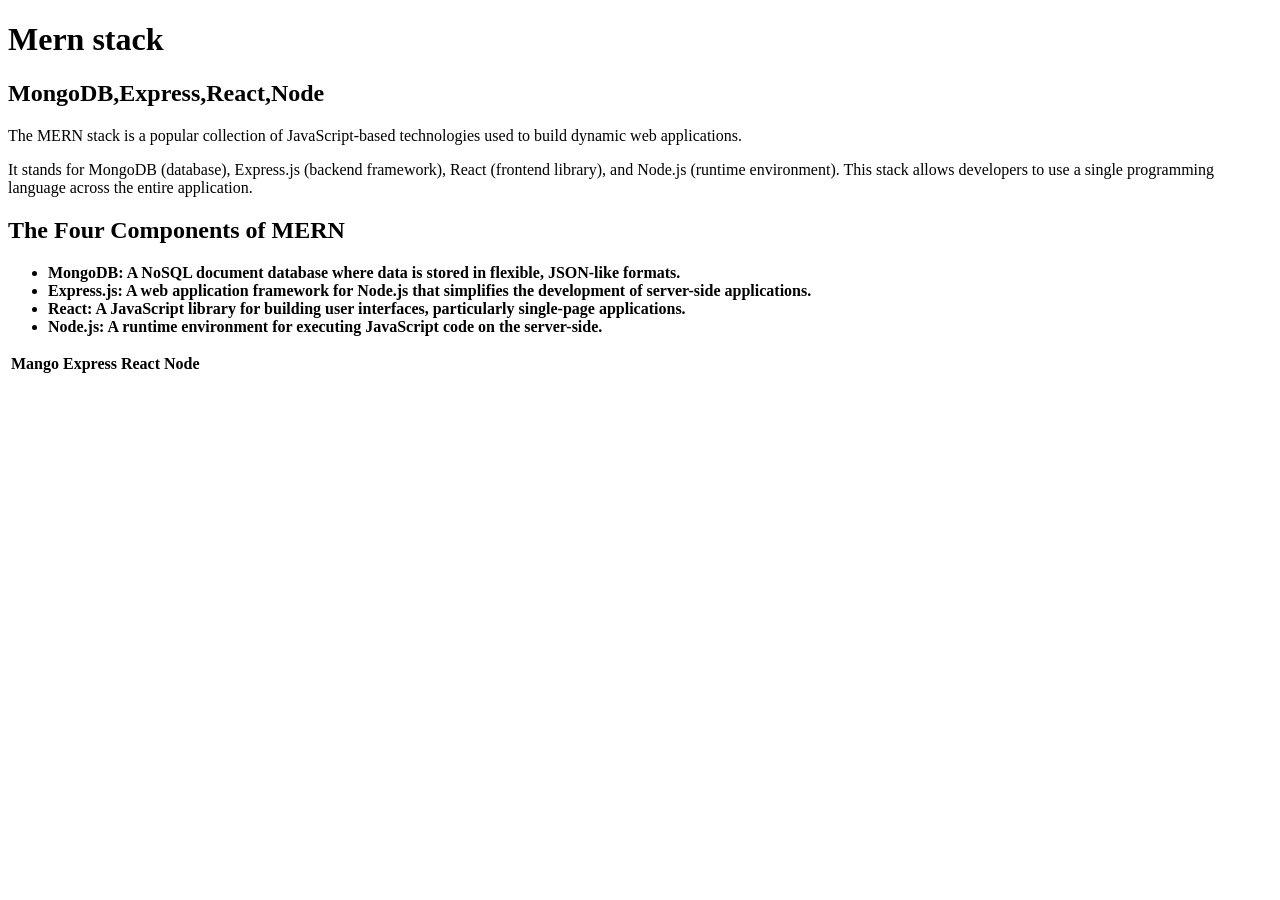
==== HTML/index.html @ fb4af9a7 "Updated project" ====
<!DOCTYPE html>
 <html lang="en">
 <head>
    <meta charset="UTF-8">
    <meta name="viewport" content="width=, initial-scale=1.0">
    <title>Document</title>
 </head>
 <body>
    <h1>Mern stack</h1>
    <h2>MongoDB,Express,React,Node</h2>
    <p>The MERN stack is a popular collection of JavaScript-based technologies used to build dynamic web applications.</p>
    <p>It stands for MongoDB (database), Express.js (backend framework), React (frontend library), and Node.js (runtime environment). This stack allows developers to use a single programming language across the entire application.</p>
    <h2>The Four Components of MERN</h2>
    <ul>
        <li>
            <b>MongoDB: A NoSQL document database where data is stored in flexible, JSON-like formats.</b>
        </li>
        <li>
            <b>Express.js: A web application framework for Node.js that simplifies the development of server-side applications.</b>
        </li>
        <li>
            <b>React: A JavaScript library for building user interfaces, particularly single-page applications.</b>
        </li>
        <li>
            <b>Node.js: A runtime environment for executing JavaScript code on the server-side.</b>
        </li>
    </ul>
    <table>
        <tr>
            <th>Mango</th>
            <th>Express</th>
            <th>React</th>
            <th>Node</th>
        </tr>
    </table>


 </body>
 </html>
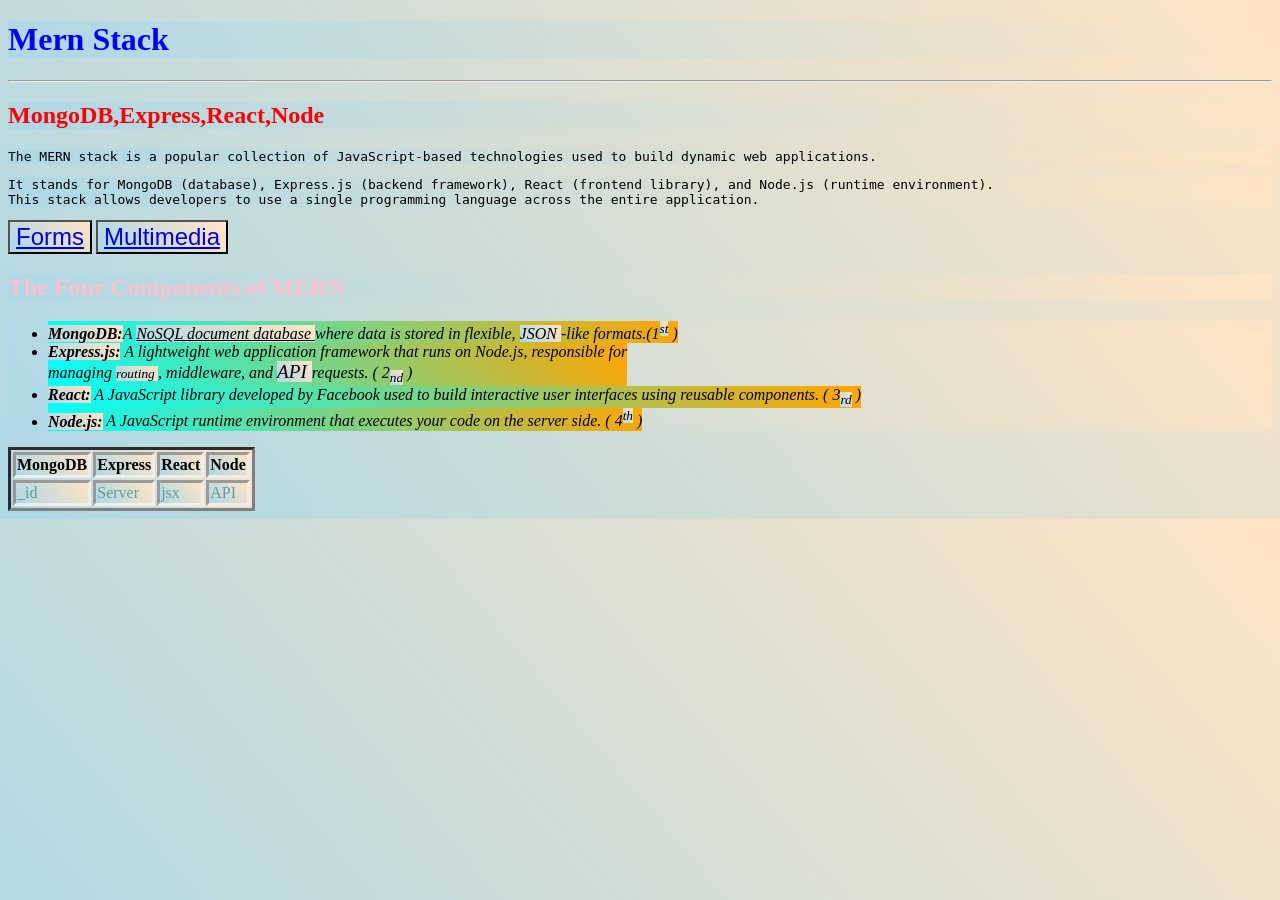
==== commit aa87c7e4: "Updated project" ====
--- a/HTML/index.html
+++ b/HTML/index.html
@@ -1,40 +1,75 @@
- 
- <!DOCTYPE html>
- <html lang="en">
- <head>
+<!DOCTYPE html>
+<html lang="en">
+<head>
     <meta charset="UTF-8">
-    <meta name="viewport" content="width=, initial-scale=1.0">
-    <title>Document</title>
- </head>
- <body>
-    <h1>Mern stack</h1>
-    <h2>MongoDB,Express,React,Node</h2>
-    <p>The MERN stack is a popular collection of JavaScript-based technologies used to build dynamic web applications.</p>
-    <p>It stands for MongoDB (database), Express.js (backend framework), React (frontend library), and Node.js (runtime environment). This stack allows developers to use a single programming language across the entire application.</p>
-    <h2>The Four Components of MERN</h2>
+    <meta name="viewport" content="width=device-width, initial-scale=1.0">
+    
+    <title>HomePage</title>
+    <link rel="stylesheet" href="../CSS/style.css">
+
+</head>
+<body>
+    <h1 style="color: blue;">Mern Stack</h1>
+    <hr>
+    <h2 style="color: red;">MongoDB,Express,React,Node</h2>
+    <p>
+        The MERN stack is a popular collection of JavaScript-based
+        technologies used to build dynamic web applications. 
+       
+    </p>
+    
+    <p>
+         It stands for MongoDB (database), Express.js (backend framework), 
+        React (frontend library), and Node.js (runtime environment). <br>
+        This stack allows developers to use a single programming 
+        language across the entire application.
+    </p>
+    <button class="data">
+        <a href="Forms.html">Forms</a>
+    </button>
+    <button id="source">
+        <a href="Multimedia.html">Multimedia</a>
+    </button>
+    <h2 style="color: pink;">The Four Components of MERN</h2>
     <ul>
+        <li><b>MongoDB:</b>A <u> NoSQL document database </u>
+             where data is stored in flexible, 
+             <i> JSON </i>-like formats.(1<sup>st</sup> )</li>
+
         <li>
-            <b>MongoDB: A NoSQL document database where data is stored in flexible, JSON-like formats.</b>
+            <b>Express.js:</b>
+             A lightweight web application framework that 
+             runs on Node.js, responsible for <br> managing 
+             <small> routing </small>, middleware, and <big> API </big>  requests.
+             ( 2<sub>nd</sub> )
         </li>
         <li>
-            <b>Express.js: A web application framework for Node.js that simplifies the development of server-side applications.</b>
+            <b>React:</b>
+             A JavaScript library developed by Facebook
+             used to build interactive user interfaces
+             using reusable components.
+             ( 3<sub>rd</sub> )
         </li>
         <li>
-            <b>React: A JavaScript library for building user interfaces, particularly single-page applications.</b>
-        </li>
-        <li>
-            <b>Node.js: A runtime environment for executing JavaScript code on the server-side.</b>
+            <b>Node.js:</b>
+              A JavaScript runtime environment
+              that executes your code on the server side.
+             ( 4<sup>th</sup> )
         </li>
     </ul>
     <table>
         <tr>
-            <th>Mango</th>
+            <th>MongoDB</th>
             <th>Express</th>
             <th>React</th>
             <th>Node</th>
         </tr>
+        <tr>
+            <td>_id</td>
+            <td>Server</td>
+            <td>jsx</td>
+            <td>API</td>
+        </tr>
     </table>
-
-
- </body>
- </html>+</body>
+</html>
--- a/CSS/style.css
+++ b/CSS/style.css
@@ -0,0 +1,34 @@
+p{
+    font-family:monospace;
+}
+.data{
+    font-size: x-large;
+}
+#source{
+    font-size: x-large;
+}
+table,th,td{
+    border-style: inset;
+
+}
+table td{
+    color:cadetblue;
+}
+b{
+    color:black;
+
+}
+li{
+    font-style: italic;
+    font-weight: lighter;
+    background-color: orange;
+    text-align: justify;
+    width:fit-content;
+    background: linear-gradient(50deg, aqua,orange);
+}
+    
+
+*{
+    background: linear-gradient(50deg, lightblue, bisque);
+}
+
